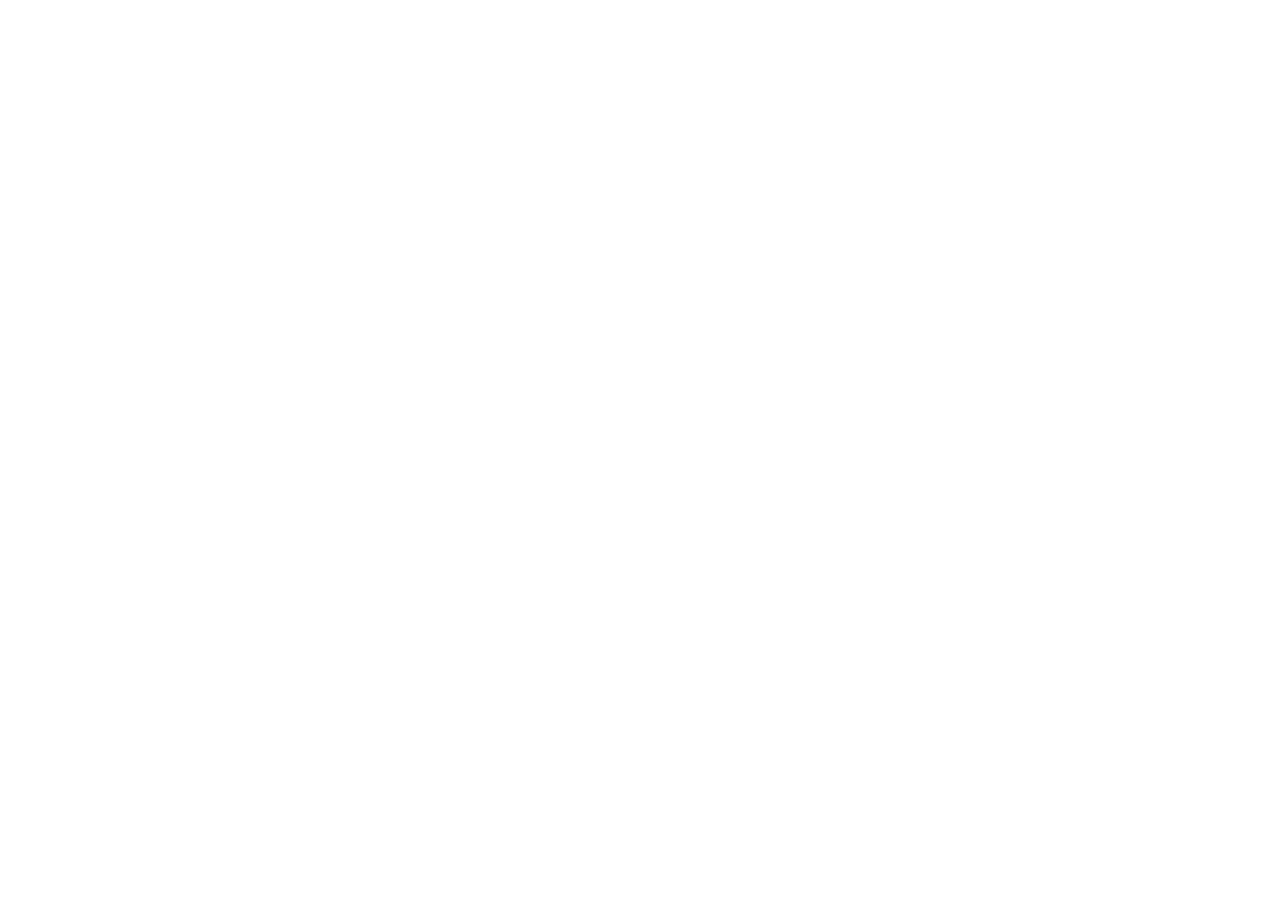
==== index.html @ db48f5b0 "Enviando todos os Arquivos" ====
<!DOCTYPE html>
<html lang="en">
<head>
    <meta charset="UTF-8">
    <meta http-equiv="X-UA-Compatible" content="IE=edge">
    <meta name="viewport" content="width=device-width, initial-scale=1.0">
    <title>Document</title>
</head>
<body>
    
</body>
</html>
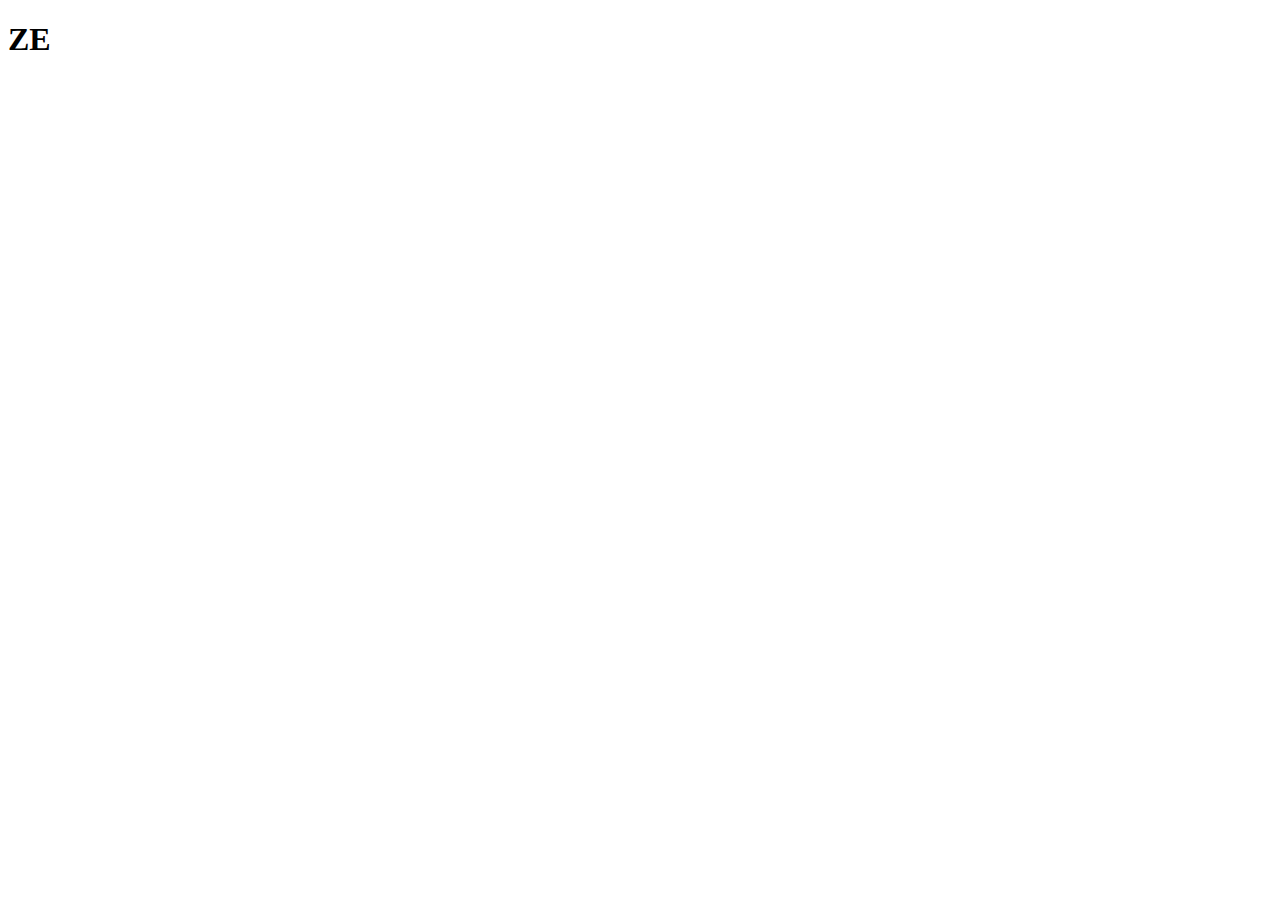
==== commit c97590f9: "atualizacao" ====
--- a/index.html
+++ b/index.html
@@ -7,6 +7,6 @@
     <title>Document</title>
 </head>
 <body>
-    
+    <h1> ZE</h1>
 </body>
 </html>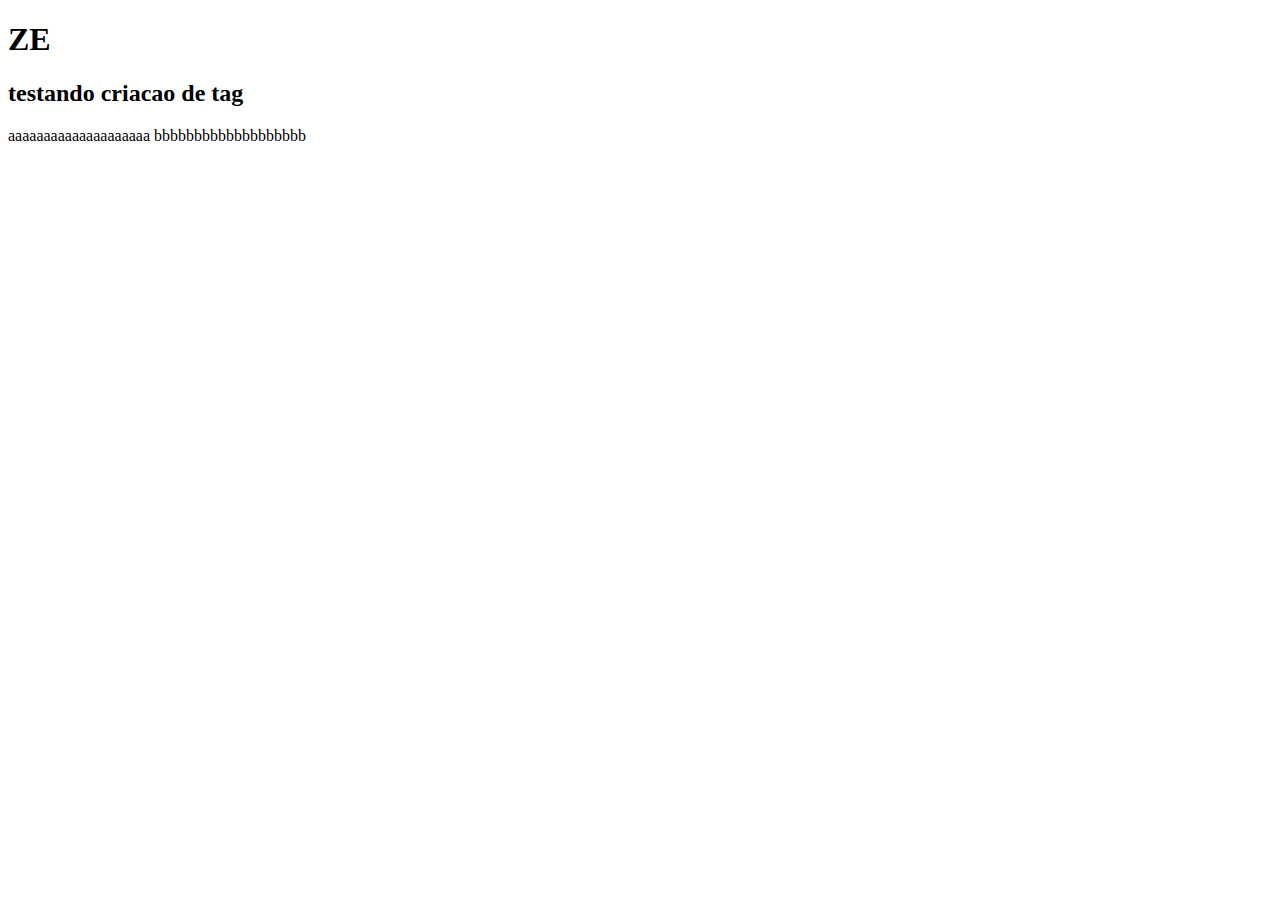
==== commit dc692aa7: "enviando alteracoes" ====
--- a/index.html
+++ b/index.html
@@ -8,5 +8,8 @@
 </head>
 <body>
     <h1> ZE</h1>
+    <h2>testando criacao de tag</h2>
+    aaaaaaaaaaaaaaaaaaaa
+    bbbbbbbbbbbbbbbbbbb
 </body>
 </html>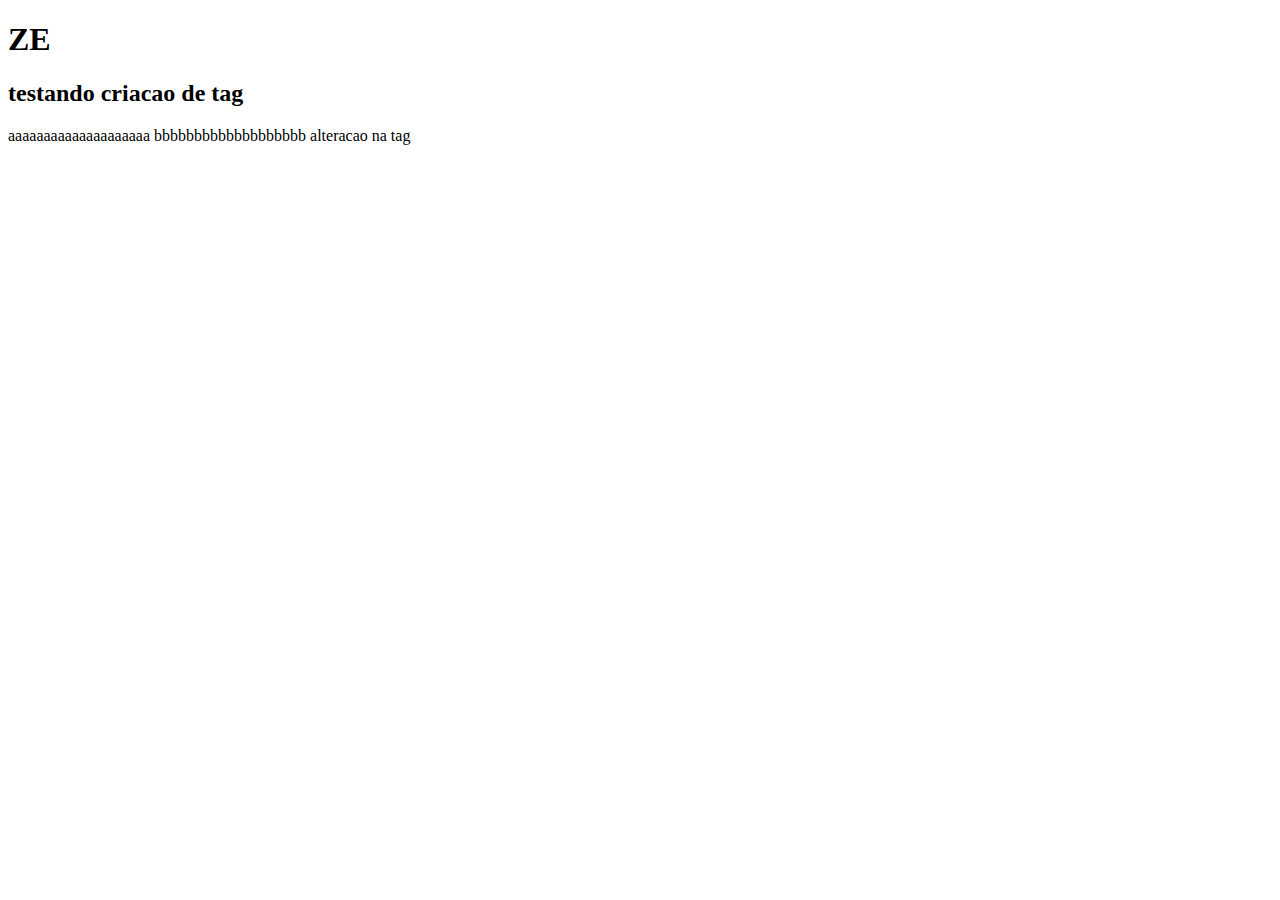
==== commit 2f8b70c7: "mudanca" ====
--- a/index.html
+++ b/index.html
@@ -11,5 +11,6 @@
     <h2>testando criacao de tag</h2>
     aaaaaaaaaaaaaaaaaaaa
     bbbbbbbbbbbbbbbbbbb
+    alteracao na tag
 </body>
 </html>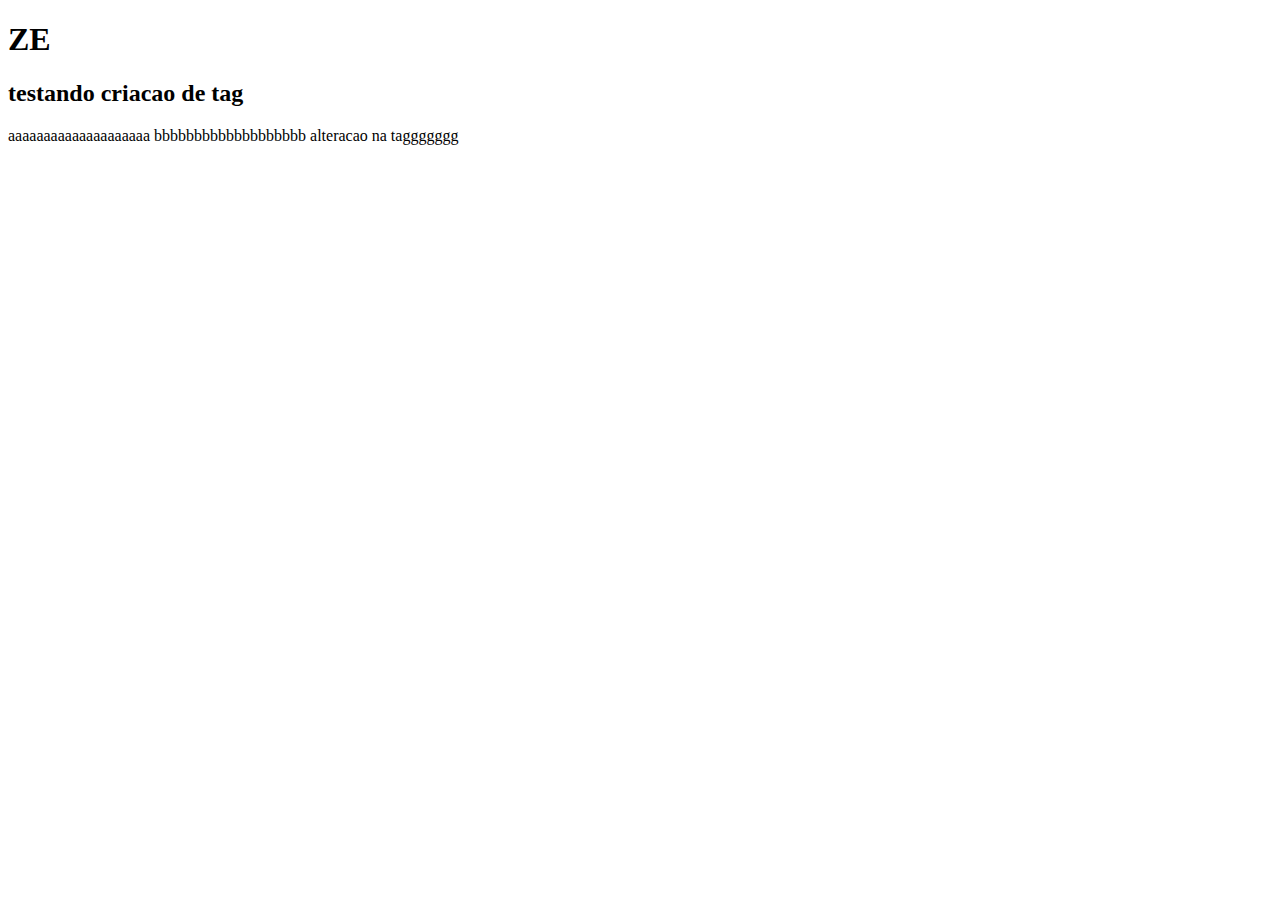
==== commit d48ea63b: "mudancas" ====
--- a/index.html
+++ b/index.html
@@ -11,6 +11,6 @@
     <h2>testando criacao de tag</h2>
     aaaaaaaaaaaaaaaaaaaa
     bbbbbbbbbbbbbbbbbbb
-    alteracao na tag
+    alteracao na taggggggg
 </body>
 </html>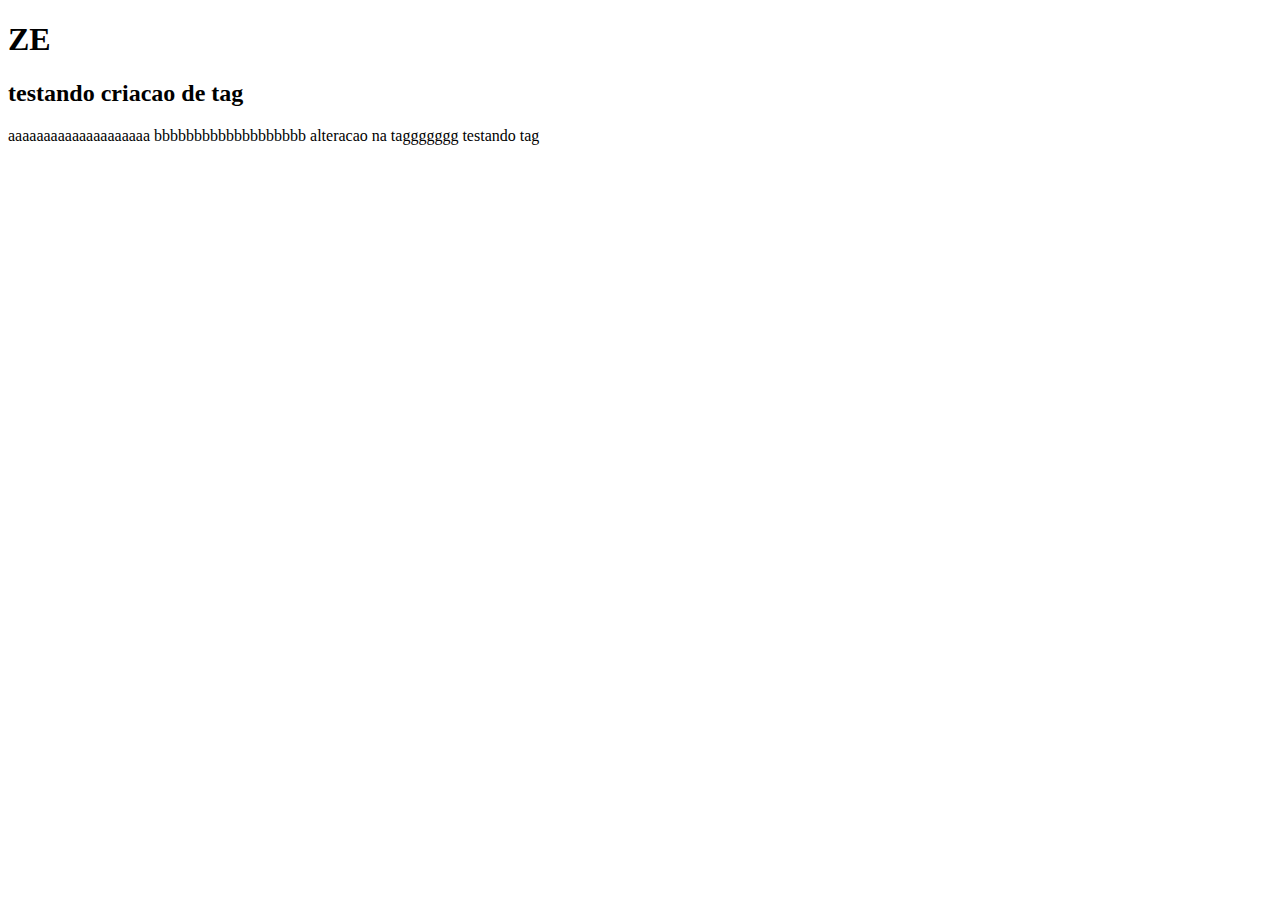
==== commit 22a3973c: "verificando tag" ====
--- a/index.html
+++ b/index.html
@@ -12,5 +12,6 @@
     aaaaaaaaaaaaaaaaaaaa
     bbbbbbbbbbbbbbbbbbb
     alteracao na taggggggg
+    testando tag
 </body>
 </html>